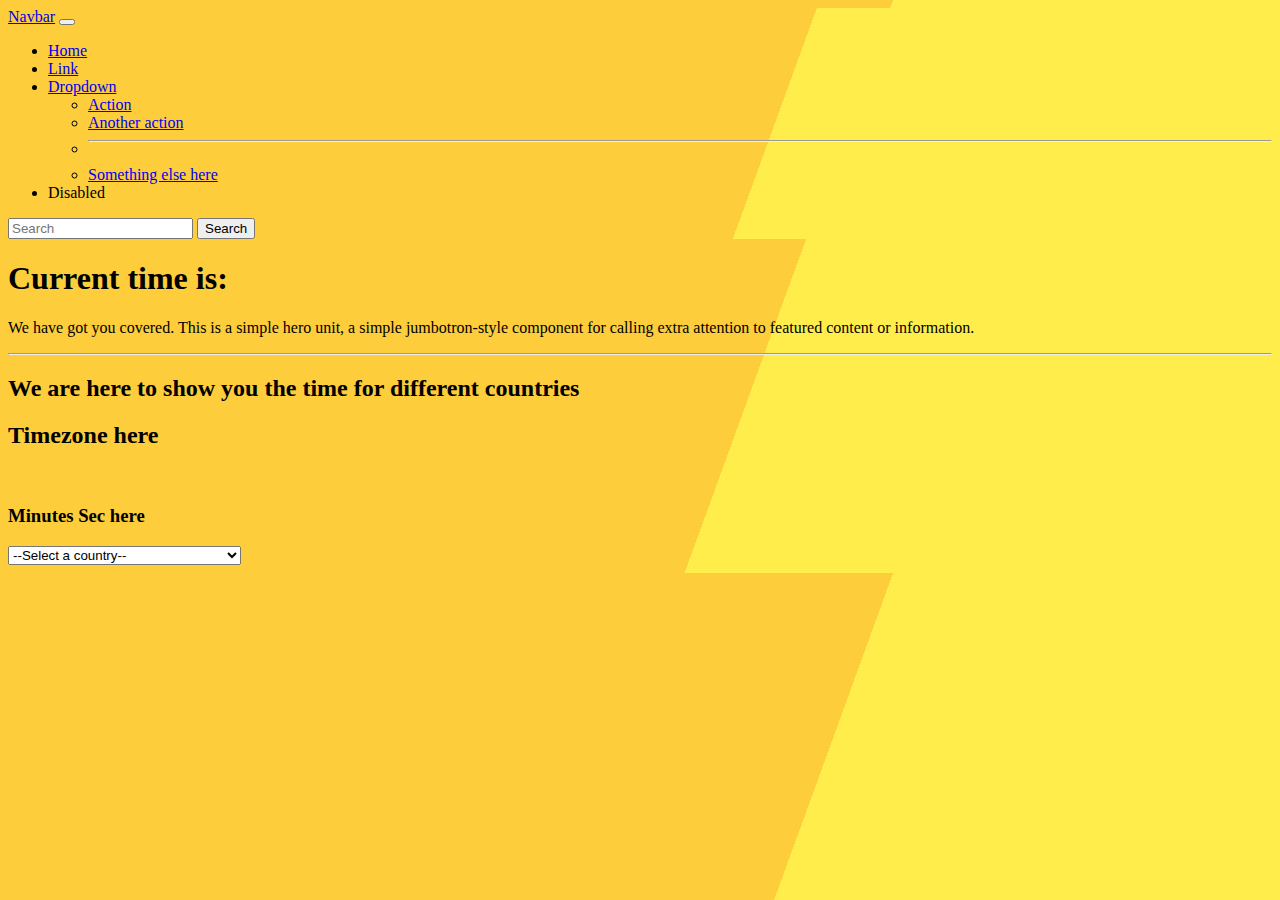
==== index.html @ dbf739a6 "Rename P.html to index.html" ====
<!doctype html>
<html lang="en">

<head>

    <meta charset="utf-8">
    <meta name="viewport" content="width=device-width, initial-scale=1">


    <link href="https://cdn.jsdelivr.net/npm/bootstrap@5.1.3/dist/css/bootstrap.min.css" rel="stylesheet" integrity="sha384-1BmE4kWBq78iYhFldvKuhfTAU6auU8tT94WrHftjDbrCEXSU1oBoqyl2QvZ6jIW3" crossorigin="anonymous">

    <title>Hello, world!</title>
</head>

<body>
    <style>
        body {
            background: linear-gradient(110deg, #fdcd3b 60%, #ffed4b 60%);
        }
        
        nav {
            background: linear-gradient(110deg, #fdcd3b 60%, #ffed4b 60%);
        }
    </style>
    <nav class="navbar navbar-expand-lg navbar-light bg-light">
        <div class="container-fluid">
            <a class="navbar-brand" href="#">Navbar</a>
            <button class="navbar-toggler" type="button" data-bs-toggle="collapse" data-bs-target="#navbarSupportedContent" aria-controls="navbarSupportedContent" aria-expanded="false" aria-label="Toggle navigation">
            <span class="navbar-toggler-icon"></span>
          </button>
            <div class="collapse navbar-collapse" id="navbarSupportedContent">
                <ul class="navbar-nav me-auto mb-2 mb-lg-0">
                    <li class="nav-item">
                        <a class="nav-link active" aria-current="page" href="#">Home</a>
                    </li>
                    <li class="nav-item">
                        <a class="nav-link" href="#">Link</a>
                    </li>
                    <li class="nav-item dropdown">
                        <a class="nav-link dropdown-toggle" href="#" id="navbarDropdown" role="button" data-bs-toggle="dropdown" aria-expanded="false">
                  Dropdown
                </a>
                        <ul class="dropdown-menu" aria-labelledby="navbarDropdown">
                            <li><a class="dropdown-item" href="#">Action</a></li>
                            <li><a class="dropdown-item" href="#">Another action</a></li>
                            <li>
                                <hr class="dropdown-divider">
                            </li>
                            <li><a class="dropdown-item" href="#">Something else here</a></li>
                        </ul>
                    </li>
                    <li class="nav-item">
                        <a class="nav-link disabled">Disabled</a>
                    </li>
                </ul>
                <form class="d-flex">
                    <input class="form-control me-2" type="search" placeholder="Search" aria-label="Search">
                    <button class="btn btn-outline-success" type="submit">Search</button>
                </form>
            </div>
        </div>
    </nav>

    <div class="container my-5">
        <div class="jumbotron">
            <h1 class="display-4" id="time"><b>Current time is:</b>
            </h1>
            <p class="lead">We have got you covered. This is a simple hero unit, a simple jumbotron-style component for calling extra attention to featured content or information.</p>
            <hr class="my-4">
            <p>
                <h2>We are here to show you the time for different countries</h2>
            </p>

            <span id=ct><h2>Timezone here</h2></span><br>
            <span id=ct2><h3>Minutes Sec here </h3></span>

            <form name=f1>

                <select name="tz" id="countries" onchange="disp_TZ()">
                <option name = "">--Select a country--</option>
         
            </select>
            </form>
            <script>
                function disp_TZ() {

                    tz = f1.tz.options[f1.tz.options.selectedIndex].value
                    str = new Date().toLocaleString("en-NZ", {
                        timeZone: tz,
                        timeZoneName: "short"
                    })


                    document.getElementById('ct').innerHTML = "<b>" + str + " , " + tz + "</b>";

                    display_c()
                }

                function display_c() {
                    refresh = 1000
                    mytime = setTimeout('disp_TZ()', refresh)
                }
                var my_timezones = [
                    'Africa/Abidjan',
                    'Africa/Accra',
                    'Africa/Addis_Ababa',
                    'Africa/Algiers',
                    'Africa/Asmara',
                    'Africa/Bamako',
                    'Africa/Bangui',
                    'Africa/Banjul',
                    'Africa/Bissau',
                    'Africa/Blantyre',
                    'Africa/Brazzaville',
                    'Africa/Bujumbura',
                    'Africa/Cairo',
                    'Africa/Casablanca',
                    'Africa/Ceuta',
                    'Africa/Conakry',
                    'Africa/Dakar',
                    'Africa/Dar_es_Salaam',
                    'Africa/Djibouti',
                    'Africa/Douala',
                    'Africa/El_Aaiun',
                    'Africa/Freetown',
                    'Africa/Gaborone',
                    'Africa/Harare',
                    'Africa/Johannesburg',
                    'Africa/Juba',
                    'Africa/Kampala',
                    'Africa/Khartoum',
                    'Africa/Kigali',
                    'Africa/Kinshasa',
                    'Africa/Lagos',
                    'Africa/Libreville',
                    'Africa/Lome',
                    'Africa/Luanda',
                    'Africa/Lubumbashi',
                    'Africa/Lusaka',
                    'Africa/Malabo',
                    'Africa/Maputo',
                    'Africa/Maseru',
                    'Africa/Mbabane',
                    'Africa/Mogadishu',
                    'Africa/Monrovia',
                    'Africa/Nairobi',
                    'Africa/Ndjamena',
                    'Africa/Niamey',
                    'Africa/Nouakchott',
                    'Africa/Ouagadougou',
                    'Africa/Porto-Novo',
                    'Africa/Sao_Tome',
                    'Africa/Tripoli',
                    'Africa/Tunis',
                    'Africa/Windhoek',
                    'America/Adak',
                    'America/Anchorage',
                    'America/Anguilla',
                    'America/Antigua',
                    'America/Araguaina',
                    'America/Argentina/Buenos_Aires',
                    'America/Argentina/Catamarca',
                    'America/Argentina/Cordoba',
                    'America/Argentina/Jujuy',
                    'America/Argentina/La_Rioja',
                    'America/Argentina/Mendoza',
                    'America/Argentina/Rio_Gallegos',
                    'America/Argentina/Salta',
                    'America/Argentina/San_Juan',
                    'America/Argentina/San_Luis',
                    'America/Argentina/Tucuman',
                    'America/Argentina/Ushuaia',
                    'America/Aruba',
                    'America/Asuncion',
                    'America/Atikokan',
                    'America/Bahia',
                    'America/Bahia_Banderas',
                    'America/Barbados',
                    'America/Belem',
                    'America/Belize',
                    'America/Blanc-Sablon',
                    'America/Boa_Vista',
                    'America/Bogota',
                    'America/Boise',
                    'America/Cambridge_Bay',
                    'America/Campo_Grande',
                    'America/Cancun',
                    'America/Caracas',
                    'America/Cayenne',
                    'America/Cayman',
                    'America/Chicago',
                    'America/Chihuahua',
                    'America/Costa_Rica',
                    'America/Creston',
                    'America/Cuiaba',
                    'America/Curacao',
                    'America/Danmarkshavn',
                    'America/Dawson',
                    'America/Dawson_Creek',
                    'America/Denver',
                    'America/Detroit',
                    'America/Dominica',
                    'America/Edmonton',
                    'America/Eirunepe',
                    'America/El_Salvador',
                    'America/Fort_Nelson',
                    'America/Fortaleza',
                    'America/Glace_Bay',
                    'America/Godthab',
                    'America/Goose_Bay',
                    'America/Grand_Turk',
                    'America/Grenada',
                    'America/Guadeloupe',
                    'America/Guatemala',
                    'America/Guayaquil',
                    'America/Guyana',
                    'America/Halifax',
                    'America/Havana',
                    'America/Hermosillo',
                    'America/Indiana/Indianapolis',
                    'America/Indiana/Knox',
                    'America/Indiana/Marengo',
                    'America/Indiana/Petersburg',
                    'America/Indiana/Tell_City',
                    'America/Indiana/Vevay',
                    'America/Indiana/Vincennes',
                    'America/Indiana/Winamac',
                    'America/Inuvik',
                    'America/Iqaluit',
                    'America/Jamaica',
                    'America/Juneau',
                    'America/Kentucky/Louisville',
                    'America/Kentucky/Monticello',
                    'America/Kralendijk',
                    'America/La_Paz',
                    'America/Lima',
                    'America/Los_Angeles',
                    'America/Lower_Princes',
                    'America/Maceio',
                    'America/Managua',
                    'America/Manaus',
                    'America/Marigot',
                    'America/Martinique',
                    'America/Matamoros',
                    'America/Mazatlan',
                    'America/Menominee',
                    'America/Merida',
                    'America/Metlakatla',
                    'America/Mexico_City',
                    'America/Miquelon',
                    'America/Moncton',
                    'America/Monterrey',
                    'America/Montevideo',
                    'America/Montserrat',
                    'America/Nassau',
                    'America/New_York',
                    'America/Nipigon',
                    'America/Nome',
                    'America/Noronha',
                    'America/North_Dakota/Beulah',
                    'America/North_Dakota/Center',
                    'America/North_Dakota/New_Salem',
                    'America/Ojinaga',
                    'America/Panama',
                    'America/Pangnirtung',
                    'America/Paramaribo',
                    'America/Phoenix',
                    'America/Port-au-Prince',
                    'America/Port_of_Spain',
                    'America/Porto_Velho',
                    'America/Puerto_Rico',
                    'America/Rainy_River',
                    'America/Rankin_Inlet',
                    'America/Recife',
                    'America/Regina',
                    'America/Resolute',
                    'America/Rio_Branco',
                    'America/Santa_Isabel',
                    'America/Santarem',
                    'America/Santiago',
                    'America/Santo_Domingo',
                    'America/Sao_Paulo',
                    'America/Scoresbysund',
                    'America/Sitka',
                    'America/St_Barthelemy',
                    'America/St_Johns',
                    'America/St_Kitts',
                    'America/St_Lucia',
                    'America/St_Thomas',
                    'America/St_Vincent',
                    'America/Swift_Current',
                    'America/Tegucigalpa',
                    'America/Thule',
                    'America/Thunder_Bay',
                    'America/Tijuana',
                    'America/Toronto',
                    'America/Tortola',
                    'America/Vancouver',
                    'America/Whitehorse',
                    'America/Winnipeg',
                    'America/Yakutat',
                    'America/Yellowknife',
                    'Antarctica/Casey',
                    'Antarctica/Davis',
                    'Antarctica/DumontDUrville',
                    'Antarctica/Macquarie',
                    'Antarctica/Mawson',
                    'Antarctica/McMurdo',
                    'Antarctica/Palmer',
                    'Antarctica/Rothera',
                    'Antarctica/Syowa',
                    'Antarctica/Troll',
                    'Antarctica/Vostok',
                    'Arctic/Longyearbyen',
                    'Asia/Aden',
                    'Asia/Almaty',
                    'Asia/Amman',
                    'Asia/Anadyr',
                    'Asia/Aqtau',
                    'Asia/Aqtobe',
                    'Asia/Ashgabat',
                    'Asia/Baghdad',
                    'Asia/Bahrain',
                    'Asia/Baku',
                    'Asia/Bangkok',
                    'Asia/Beirut',
                    'Asia/Bishkek',
                    'Asia/Brunei',
                    'Asia/Chita',
                    'Asia/Choibalsan',
                    'Asia/Colombo',
                    'Asia/Damascus',
                    'Asia/Dhaka',
                    'Asia/Dili',
                    'Asia/Dubai',
                    'Asia/Dushanbe',
                    'Asia/Gaza',
                    'Asia/Hebron',
                    'Asia/Ho_Chi_Minh',
                    'Asia/Hong_Kong',
                    'Asia/Hovd',
                    'Asia/Irkutsk',
                    'Asia/Jakarta',
                    'Asia/Jayapura',
                    'Asia/Jerusalem',
                    'Asia/Kabul',
                    'Asia/Kamchatka',
                    'Asia/Karachi',
                    'Asia/Kathmandu',
                    'Asia/Khandyga',
                    'Asia/Kolkata',
                    'Asia/Krasnoyarsk',
                    'Asia/Kuala_Lumpur',
                    'Asia/Kuching',
                    'Asia/Kuwait',
                    'Asia/Macau',
                    'Asia/Magadan',
                    'Asia/Makassar',
                    'Asia/Manila',
                    'Asia/Muscat',
                    'Asia/Nicosia',
                    'Asia/Novokuznetsk',
                    'Asia/Novosibirsk',
                    'Asia/Omsk',
                    'Asia/Oral',
                    'Asia/Phnom_Penh',
                    'Asia/Pontianak',
                    'Asia/Pyongyang',
                    'Asia/Qatar',
                    'Asia/Qyzylorda',
                    'Asia/Rangoon',
                    'Asia/Riyadh',
                    'Asia/Sakhalin',
                    'Asia/Samarkand',
                    'Asia/Seoul',
                    'Asia/Shanghai',
                    'Asia/Singapore',
                    'Asia/Srednekolymsk',
                    'Asia/Taipei',
                    'Asia/Tashkent',
                    'Asia/Tbilisi',
                    'Asia/Tehran',
                    'Asia/Thimphu',
                    'Asia/Tokyo',
                    'Asia/Ulaanbaatar',
                    'Asia/Urumqi',
                    'Asia/Ust-Nera',
                    'Asia/Vientiane',
                    'Asia/Vladivostok',
                    'Asia/Yakutsk',
                    'Asia/Yekaterinburg',
                    'Asia/Yerevan',
                    'Atlantic/Azores',
                    'Atlantic/Bermuda',
                    'Atlantic/Canary',
                    'Atlantic/Cape_Verde',
                    'Atlantic/Faroe',
                    'Atlantic/Madeira',
                    'Atlantic/Reykjavik',
                    'Atlantic/South_Georgia',
                    'Atlantic/St_Helena',
                    'Atlantic/Stanley',
                    'Australia/Adelaide',
                    'Australia/Brisbane',
                    'Australia/Broken_Hill',
                    'Australia/Currie',
                    'Australia/Darwin',
                    'Australia/Eucla',
                    'Australia/Hobart',
                    'Australia/Lindeman',
                    'Australia/Lord_Howe',
                    'Australia/Melbourne',
                    'Australia/Perth',
                    'Australia/Sydney',
                    'Europe/Amsterdam',
                    'Europe/Andorra',
                    'Europe/Athens',
                    'Europe/Belgrade',
                    'Europe/Berlin',
                    'Europe/Bratislava',
                    'Europe/Brussels',
                    'Europe/Bucharest',
                    'Europe/Budapest',
                    'Europe/Busingen',
                    'Europe/Chisinau',
                    'Europe/Copenhagen',
                    'Europe/Dublin',
                    'Europe/Gibraltar',
                    'Europe/Guernsey',
                    'Europe/Helsinki',
                    'Europe/Isle_of_Man',
                    'Europe/Istanbul',
                    'Europe/Jersey',
                    'Europe/Kaliningrad',
                    'Europe/Kiev',
                    'Europe/Lisbon',
                    'Europe/Ljubljana',
                    'Europe/London',
                    'Europe/Luxembourg',
                    'Europe/Madrid',
                    'Europe/Malta',
                    'Europe/Mariehamn',
                    'Europe/Minsk',
                    'Europe/Monaco',
                    'Europe/Moscow',
                    'Europe/Oslo',
                    'Europe/Paris',
                    'Europe/Podgorica',
                    'Europe/Prague',
                    'Europe/Riga',
                    'Europe/Rome',
                    'Europe/Samara',
                    'Europe/San_Marino',
                    'Europe/Sarajevo',
                    'Europe/Simferopol',
                    'Europe/Skopje',
                    'Europe/Sofia',
                    'Europe/Stockholm',
                    'Europe/Tallinn',
                    'Europe/Tirane',
                    'Europe/Uzhgorod',
                    'Europe/Vaduz',
                    'Europe/Vatican',
                    'Europe/Vienna',
                    'Europe/Vilnius',
                    'Europe/Volgograd',
                    'Europe/Warsaw',
                    'Europe/Zagreb',
                    'Europe/Zaporozhye',
                    'Europe/Zurich',
                    'Indian/Antananarivo',
                    'Indian/Chagos',
                    'Indian/Christmas',
                    'Indian/Cocos',
                    'Indian/Comoro',
                    'Indian/Kerguelen',
                    'Indian/Mahe',
                    'Indian/Maldives',
                    'Indian/Mauritius',
                    'Indian/Mayotte',
                    'Indian/Reunion',
                    'Pacific/Apia',
                    'Pacific/Auckland',
                    'Pacific/Bougainville',
                    'Pacific/Chatham',
                    'Pacific/Chuuk',
                    'Pacific/Easter',
                    'Pacific/Efate',
                    'Pacific/Enderbury',
                    'Pacific/Fakaofo',
                    'Pacific/Fiji',
                    'Pacific/Funafuti',
                    'Pacific/Galapagos',
                    'Pacific/Gambier',
                    'Pacific/Guadalcanal',
                    'Pacific/Guam',
                    'Pacific/Honolulu',
                    'Pacific/Johnston',
                    'Pacific/Kiritimati',
                    'Pacific/Kosrae',
                    'Pacific/Kwajalein',
                    'Pacific/Majuro',
                    'Pacific/Marquesas',
                    'Pacific/Midway',
                    'Pacific/Nauru',
                    'Pacific/Niue',
                    'Pacific/Norfolk',
                    'Pacific/Noumea',
                    'Pacific/Pago_Pago',
                    'Pacific/Palau',
                    'Pacific/Pitcairn',
                    'Pacific/Pohnpei',
                    'Pacific/Port_Moresby',
                    'Pacific/Rarotonga',
                    'Pacific/Saipan',
                    'Pacific/Tahiti',
                    'Pacific/Tarawa',
                    'Pacific/Tongatapu',
                    'Pacific/Wake',
                    'Pacific/Wallis',
                    'UTC'
                ]
                for (i = 0; i < my_timezones.length; i++) {
                    addOption(document.f1.tz, my_timezones[i], my_timezones[i])
                }

                function addOption(selectbox, text, value) {
                    var optn = document.createElement("OPTION")
                    optn.text = text
                    optn.value = value
                    selectbox.options.add(optn)
                }
            </script>
            <script>
                function disp_TZ() {
                    tz = f1.tz.options[f1.tz.options.selectedIndex].value;
                    str = new Date().toLocaleString("en-NZ", {
                        timeZone: tz,
                        timeZoneName: "short"
                    })
                    document.getElementById('ct').innerHTML = "<b>" + str + "," + tz + "</b>";
                    display_c()
                }

                function display_c() {
                    var refresh = 1000; // Refresh rate in milli seconds
                    mytime = setTimeout('disp_TZ()', refresh)
                }
            </script>


        </div>

    </div>
    <script>
        let a;
        let date;
        let time;
        const options = {
            weekday: 'long',
            year: 'numeric',
            month: 'long',
            day: 'numeric'
        };
        setInterval(() => {
            a = new Date();
            date = a.toLocaleDateString(undefined, options);
            time = a.getHours() + ':' + a.getMinutes() + ':' + a.getSeconds();
            document.getElementById('time').innerHTML = "Current time is: " + time + '<br>' + date;
        }, 1000);
    </script>
    <script>
        document.getElementById('countries').style.border = 'px solid blue';
    </script>
    <!-- Optional JavaScript; choose one of the two! -->

    <!-- Option 1: Bootstrap Bundle with Popper -->
    <script src="https://cdn.jsdelivr.net/npm/bootstrap@5.1.3/dist/js/bootstrap.bundle.min.js" integrity="sha384-ka7Sk0Gln4gmtz2MlQnikT1wXgYsOg+OMhuP+IlRH9sENBO0LRn5q+8nbTov4+1p" crossorigin="anonymous"></script>

    <!-- Option 2: Separate Popper and Bootstrap JS -->

    <script src="https://cdn.jsdelivr.net/npm/@popperjs/core@2.10.2/dist/umd/popper.min.js" integrity="sha384-7+zCNj/IqJ95wo16oMtfsKbZ9ccEh31eOz1HGyDuCQ6wgnyJNSYdrPa03rtR1zdB" crossorigin="anonymous"></script>
    <script src="https://cdn.jsdelivr.net/npm/bootstrap@5.1.3/dist/js/bootstrap.min.js" integrity="sha384-QJHtvGhmr9XOIpI6YVutG+2QOK9T+ZnN4kzFN1RtK3zEFEIsxhlmWl5/YESvpZ13" crossorigin="anonymous"></script>


</body>



</html>
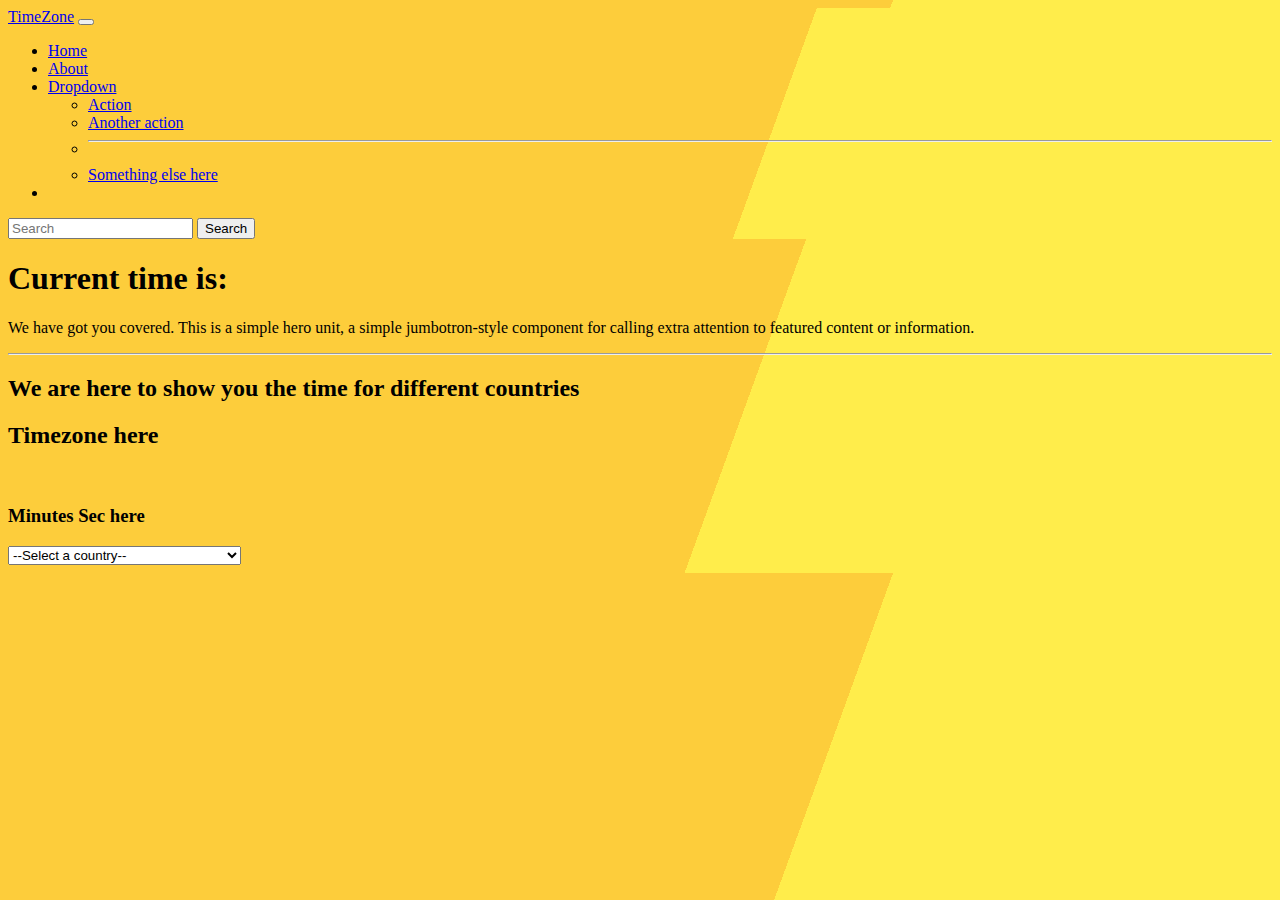
==== commit 9d5ee5b7: "Update index.html" ====
--- a/index.html
+++ b/index.html
@@ -24,7 +24,7 @@
     </style>
     <nav class="navbar navbar-expand-lg navbar-light bg-light">
         <div class="container-fluid">
-            <a class="navbar-brand" href="#">Navbar</a>
+            <a class="navbar-brand" href="#">TimeZone</a>
             <button class="navbar-toggler" type="button" data-bs-toggle="collapse" data-bs-target="#navbarSupportedContent" aria-controls="navbarSupportedContent" aria-expanded="false" aria-label="Toggle navigation">
             <span class="navbar-toggler-icon"></span>
           </button>
@@ -34,7 +34,7 @@
                         <a class="nav-link active" aria-current="page" href="#">Home</a>
                     </li>
                     <li class="nav-item">
-                        <a class="nav-link" href="#">Link</a>
+                        <a class="nav-link" href="#">About</a>
                     </li>
                     <li class="nav-item dropdown">
                         <a class="nav-link dropdown-toggle" href="#" id="navbarDropdown" role="button" data-bs-toggle="dropdown" aria-expanded="false">
@@ -50,7 +50,7 @@
                         </ul>
                     </li>
                     <li class="nav-item">
-                        <a class="nav-link disabled">Disabled</a>
+                        <a class="nav-link disabled"></a>
                     </li>
                 </ul>
                 <form class="d-flex">
